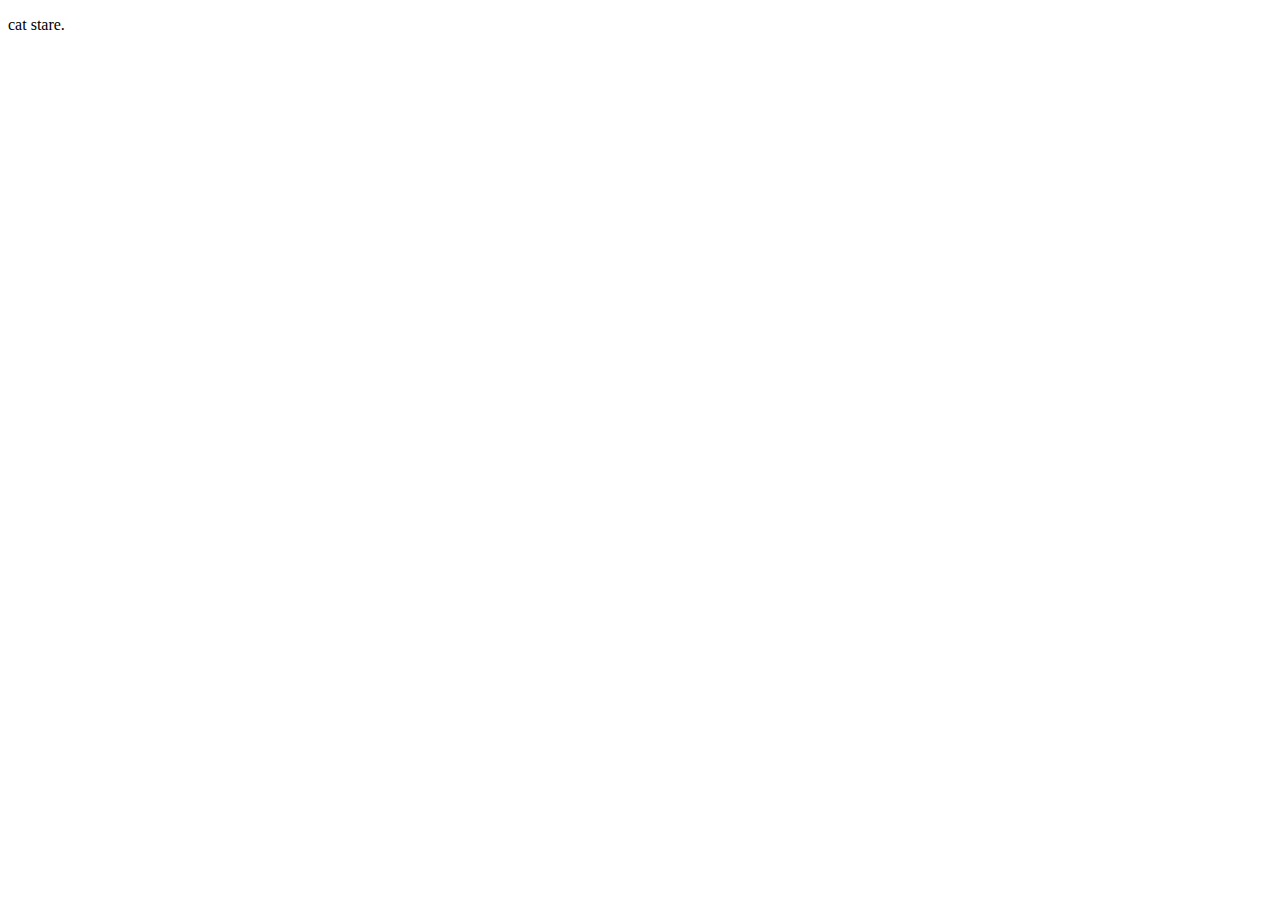
==== index.html @ dcac4a55 "wat" ====
<!doctype html>
<html>
  <head>
    <title>cat stare.</title>
    <meta property="twitter:card" content="summary_large_image">
    <meta property="twitter:title" content="catstare">
    <meta property="twitter:description" content="cat stare.">
    <meta property="twitter:url" content="https://catstare.wtf">
    <meta name="theme-color" content="#FFC0CB">
  </head>
  <body>
    <p>cat stare.</p>
  </body>
</html>
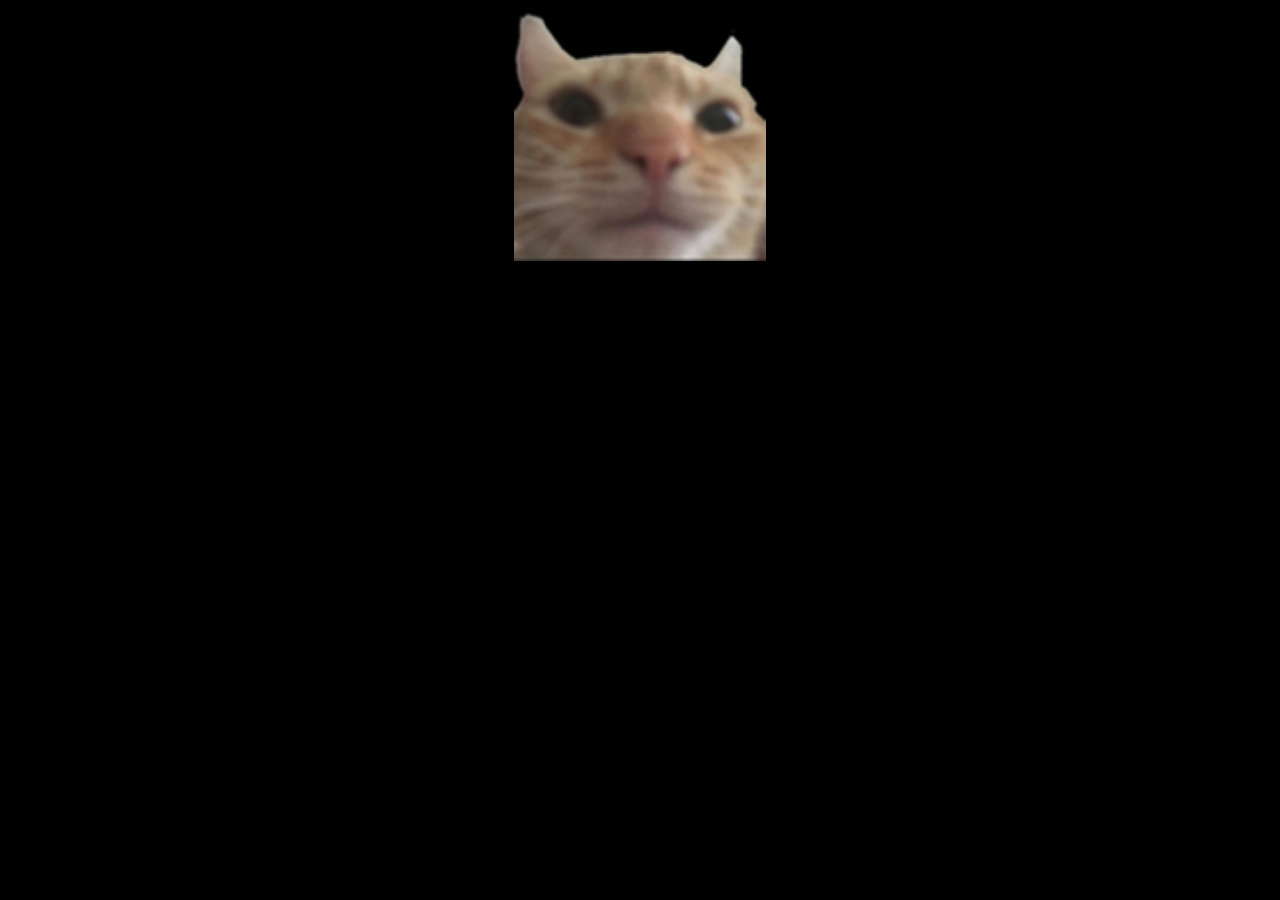
==== commit 9c682fa1: "aaaaaaaa" ====
--- a/index.html
+++ b/index.html
@@ -1,14 +1,16 @@
 <!doctype html>
 <html>
   <head>
+    <link rel="stylesheet" type="text/css" href="assets/style.css">
     <title>cat stare.</title>
     <meta property="twitter:card" content="summary_large_image">
     <meta property="twitter:title" content="catstare">
     <meta property="twitter:description" content="cat stare.">
     <meta property="twitter:url" content="https://catstare.wtf">
     <meta name="theme-color" content="#FFC0CB">
+    <link rel="icon" href="icon.png">
   </head>
   <body>
-    <p>cat stare.</p>
+    <img class="cat "src="icon.png" alt="catstare">
   </body>
 </html>--- a/assets/style.css
+++ b/assets/style.css
@@ -0,0 +1,11 @@
+body {
+    background-color: black;
+  }
+
+  .cat {
+    display: block;
+    margin-left: auto;
+    margin-right: auto;
+    width: 20%;
+    align: center;
+  }